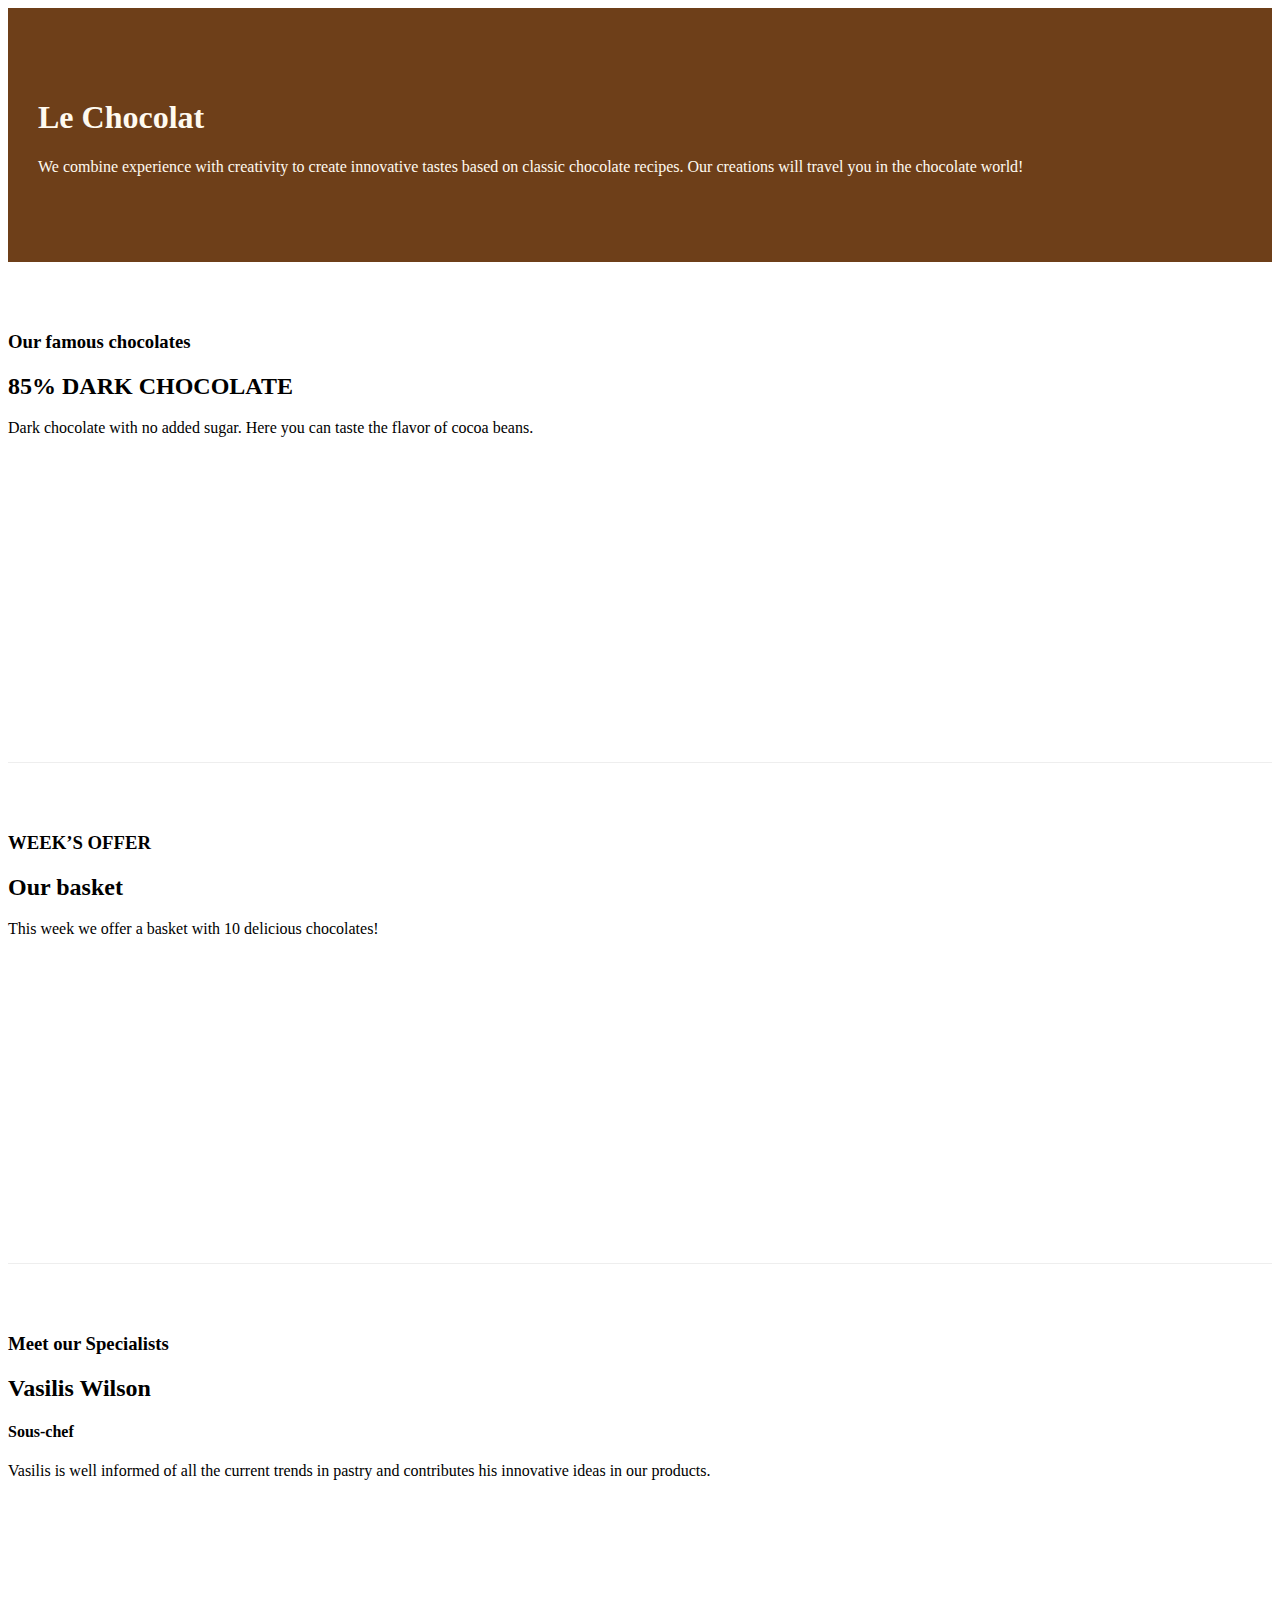
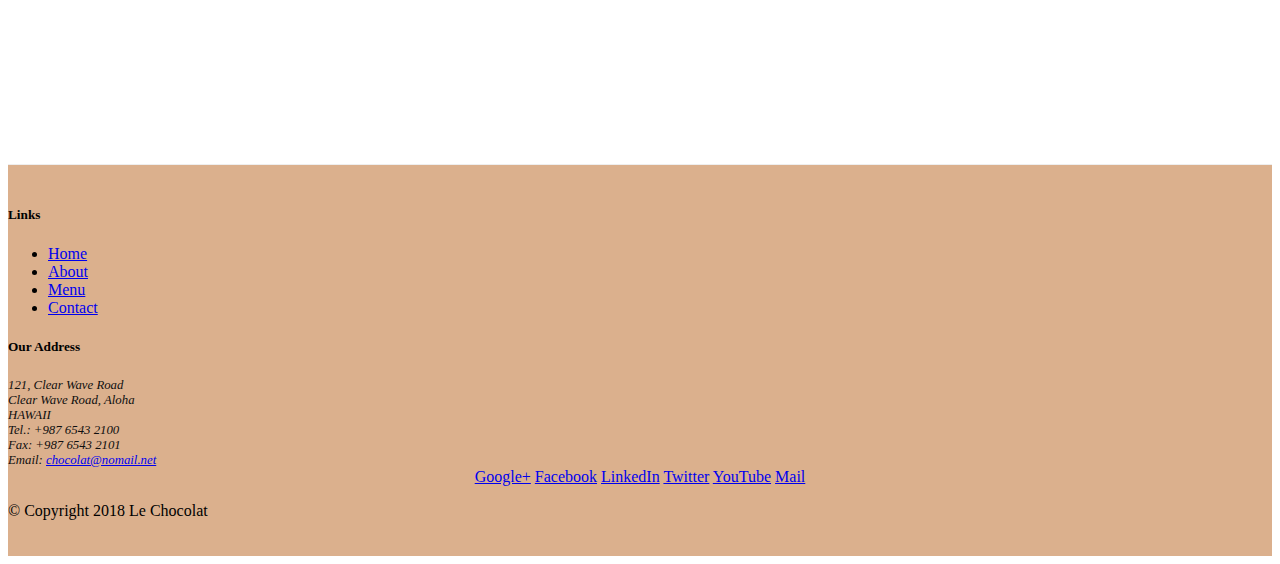
==== index.html @ fb2640d4 "Bootstrap Grid Part 2" ====
<!DOCTYPE html>
<html lang="en">

<head>
    <title>Le Chocolat</title>

    <!-- Required meta tags always come first -->
    <meta charset="utf-8">
    <meta name="viewport" content="width=device-width, initial-scale=1, shrink-to-fit=no">
    <meta http-equiv="x-ua-compatible" content="ie=edge">
    <!-- Bootstrap CSS -->
    <link rel="stylesheet" href="node_modules/bootstrap/dist/css/bootstrap.min.css">
    <!-- my styles is after Bootstrap css in order to override it-->
    <link href="css/styles.css" rel="stylesheet">
</head>

<body>

    <header class="jumbotron">
        <div class="container">
            <div class="row row-header">
                <div class="col-12 col-sm-8">
                    <h1>Le Chocolat</h1>
                    <p>We combine experience with creativity to create innovative tastes based on classic chocolate recipes. Our creations will travel you in the chocolate world!</p>
                </div>
                <div class="col col-sm">
                </div>
            </div>
        </div>
    </header>

    <div class="container">
        <div class="row  flex-row-reverse row-content align-items-center">
            <div class="col -sm-4 col-md-3">
                <h3>Our famous chocolates</h3>
            </div>
            <div class="col -sm col -md">
                <h2>85% DARK CHOCOLATE</h2>
                <p>Dark chocolate with no added sugar. Here you can taste the flavor of cocoa beans.</p>
            </div>
        </div>


        <div class="row row-content align-items-center">
            <div class="col -sm-4 col-md-3">
                <h3>WEEK’S OFFER</h3>
            </div>
            <div class="col -sm col -md">
                <h2>Our basket</h2>
                <p>This week we offer a basket with 10 delicious chocolates! </p>
            </div>
        </div>

        <div class="row  flex-row-reverse row-content align-items-center">
            <div class="col -sm-4 col-md-3">
                <h3>Meet our Specialists</h3>
            </div>
            <div class="col -sm col -md">
                <h2>Vasilis Wilson </h2>
                <h4>Sous-chef</h4>
                <p>Vasilis is well informed of all the current trends in pastry and contributes his innovative ideas in our products.</p>
            </div>
        </div>
    </div>

    <footer class="footer">
        <div class="container">
            <div class="row">
                <div class="col-5 offset-sm-1 col-sm-2">
                    <h5>Links</h5>
                    <ul class="list-unstyled">
                        <li><a href="#">Home</a></li>
                        <li><a href="#">About</a></li>
                        <li><a href="#">Menu</a></li>
                        <li><a href="#">Contact</a></li>
                    </ul>
                </div>
                <div class="col-6 col-sm-5">
                    <h5>Our Address</h5>
                    <address>
                        121, Clear Wave Road<br>
                        Clear Wave Road, Aloha<br>
                        HAWAII<br>
                        Tel.: +987 6543 2100<br>
                        Fax: +987 6543 2101<br>
                        Email: <a href="mailto:chocolat@nomail.net">chocolat@nomail.net</a>
                    </address>
                </div>
                <div class="col col-sm-4 align-self-center">
                    <div style="text-align: center;">
                        <a href="http://google.com/+">Google+</a>
                        <a href="http://www.facebook.com/profile.php?id=">Facebook</a>
                        <a href="http://www.linkedin.com/in/">LinkedIn</a>
                        <a href="http://twitter.com/">Twitter</a>
                        <a href="http://youtube.com/">YouTube</a>
                        <a href="mailto:">Mail</a>
                    </div>
                </div>
            </div>
            <div class="row justify-content-center">
                <div class="col-auto">
                    <p> &copy; Copyright 2018 Le Chocolat</p>
                </div>
            </div>
        </div>
    </footer>

    <!-- jQuery first, then Tether, then Bootstrap JS. -->
    <script src="node_modules/jquery/dist/jquery.min.js"></script>
    <script src="node_modules/tether/dist/js/tether.min.js"></script>
    <script src="node_modules/popper.js/dist/umd/popper.min.js"></script>
    <script src="node_modules/bootstrap/dist/js/bootstrap.min.js"></script>
</body>

</html>
---- css/styles.css ----
.row-header {
    margin: 0px auto;
    padding: 0px;
}

.row-content {
    margin: 0px auto;
    padding: 50px 0px 50px 0px;
    border-bottom: 1px ridge;
    min-height: 400px;
}

.footer {
    background-color: #dbb08d;
    margin: 0px auto;
    padding: 20px 0px 20px 0px;
}

.jumbotron {
    padding: 70px 30px 70px 30px;
    margin: 0px auto;
    background: #6E3F19;
    color: floralwhite;
}

address {
    font-size: 80%;
    margin: 0px;
    color: #0f0f0f;
}
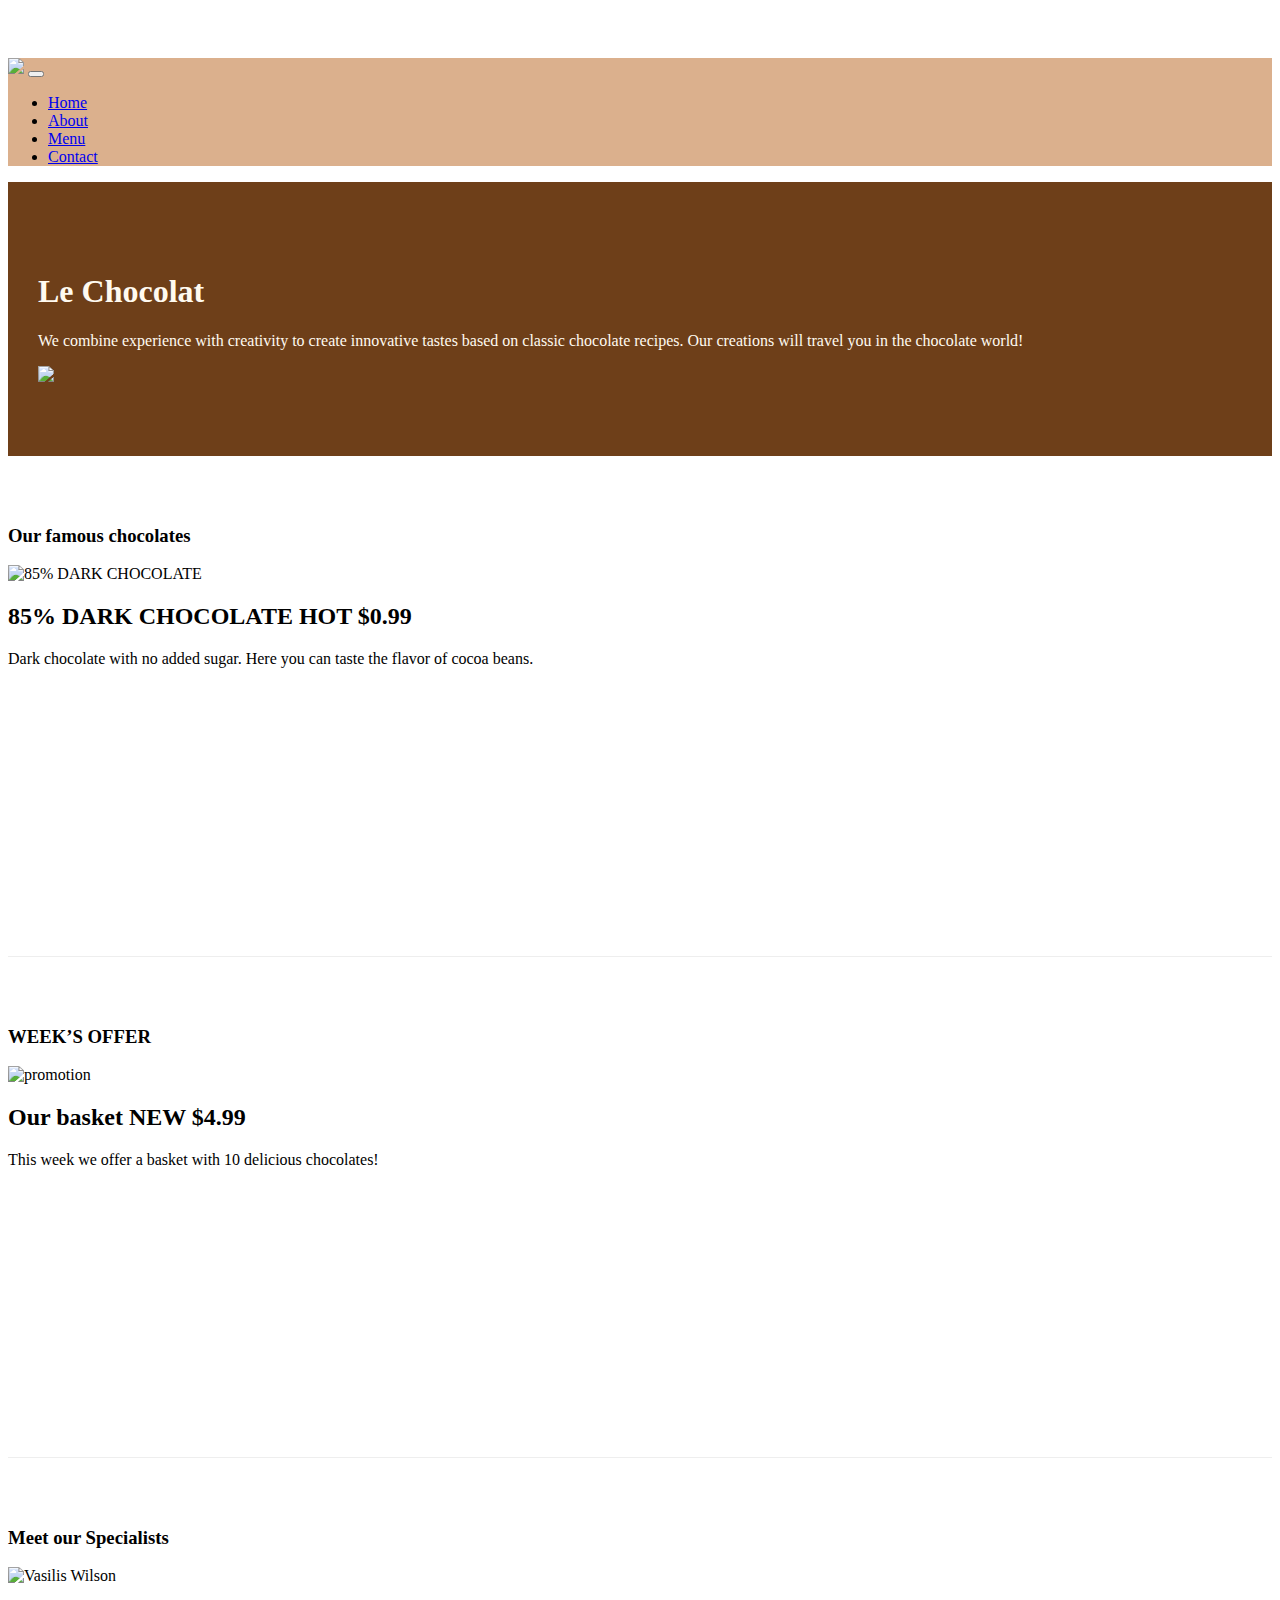
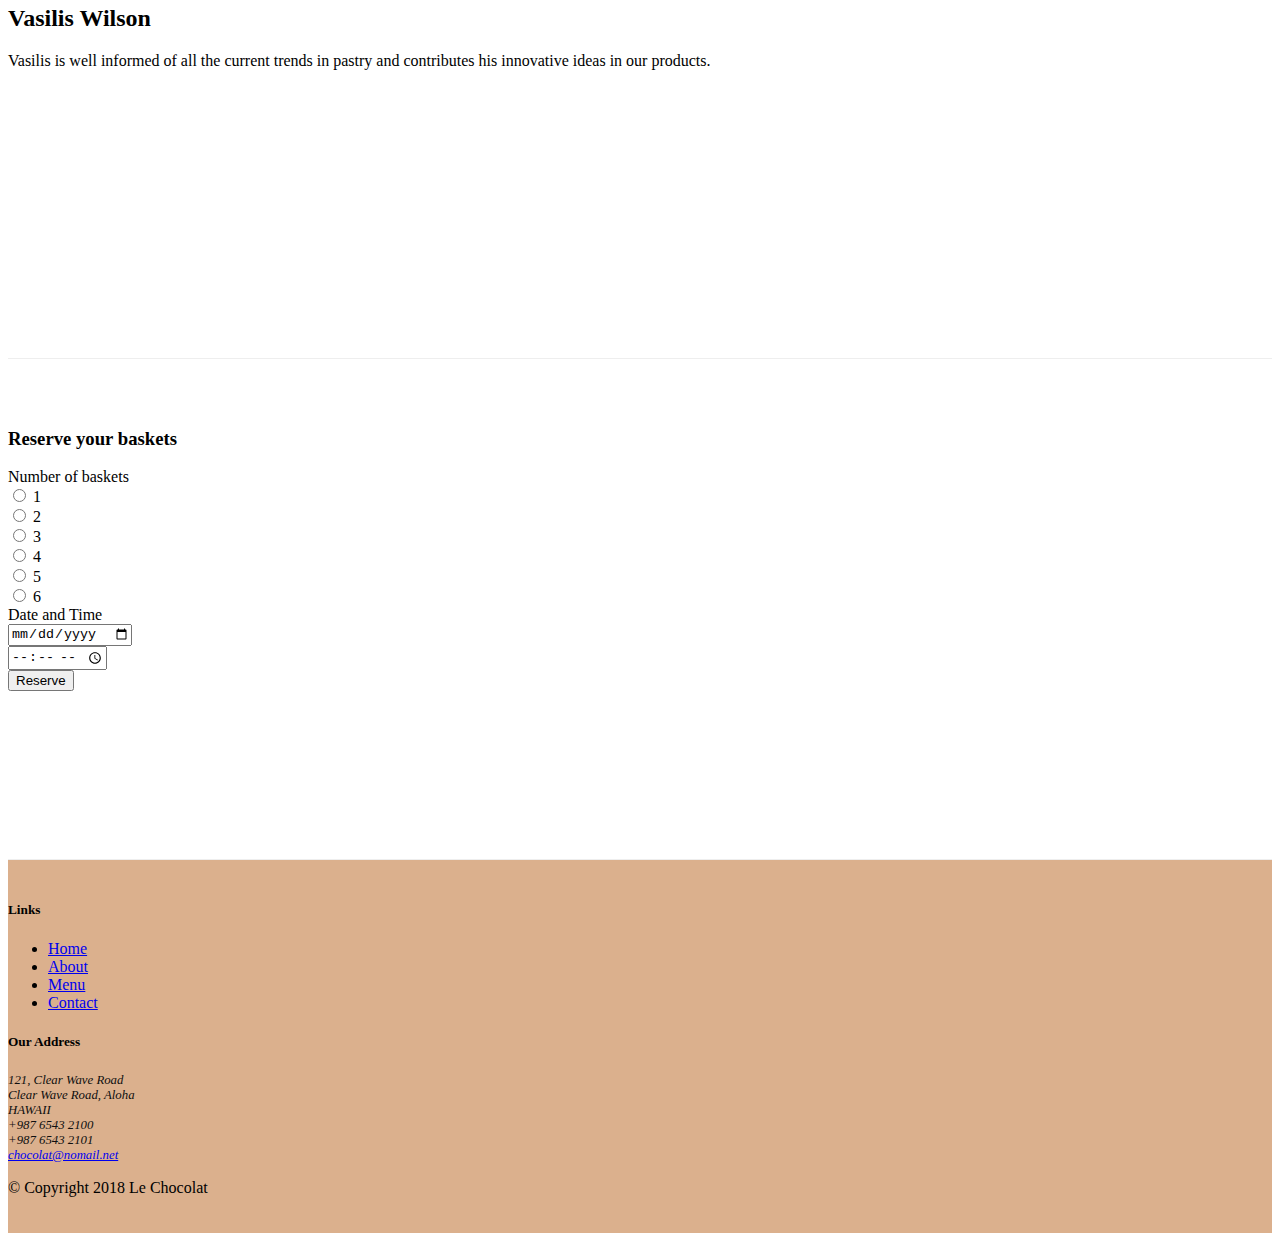
==== commit 32503166: "Bootstrap Assignment 9 Task 1" ====
--- a/index.html
+++ b/index.html
@@ -10,11 +10,37 @@
     <meta http-equiv="x-ua-compatible" content="ie=edge">
     <!-- Bootstrap CSS -->
     <link rel="stylesheet" href="node_modules/bootstrap/dist/css/bootstrap.min.css">
-    <!-- my styles is after Bootstrap css in order to override it-->
+    <!-- Font awesome style -->
+    <link rel="stylesheet" href="node_modules/font-awesome/css/font-awesome.min.css">
+    <!-- my styles is after Bootstrap css in order to override it -->
     <link href="css/styles.css" rel="stylesheet">
 </head>
 
 <body>
+    <nav class="navbar navbar-expand-md navbar-light bg-light fixed-top ">
+        <div class="container">
+
+            <a class="navbar-brand" href="#"><img src="images/logo.png" width="54"></a>
+
+            <button class="navbar-toggler" type="button" data-toggle="collapse" data-target="#Navbar">
+                <span class="navbar-toggler-icon"></span>
+            </button>
+
+            <div class="collapse navbar-collapse" id="Navbar">
+                <ul class="navbar-nav">
+                    <li class="nav-item active"><a class="nav-link" href="#"><span class="fa fa-home fa-lg"></span>
+                            Home</a></li>
+                    <li class="nav-item"><a class="nav-link" href="./aboutus.html"><span
+                                class="fa fa-info fa-lg"></span> About</a></li>
+                    <li class="nav-item"><a class="nav-link" href="#"><span class="fa fa-list fa-lg"></span> Menu</a>
+                    </li>
+                    <li class="nav-item"><a class="nav-link" href="./contactus.html"><span
+                                class="fa fa-address-card fa-lg"></span> Contact</a></li>
+                </ul>
+            </div>
+
+        </div>
+    </nav>
 
     <header class="jumbotron">
         <div class="container">
@@ -24,6 +50,7 @@
                     <p>We combine experience with creativity to create innovative tastes based on classic chocolate recipes. Our creations will travel you in the chocolate world!</p>
                 </div>
                 <div class="col col-sm">
+                    <img src="images/logo.png" class="img-fluid">
                 </div>
             </div>
         </div>
@@ -35,19 +62,35 @@
                 <h3>Our famous chocolates</h3>
             </div>
             <div class="col -sm col -md">
-                <h2>85% DARK CHOCOLATE</h2>
-                <p>Dark chocolate with no added sugar. Here you can taste the flavor of cocoa beans.</p>
-            </div>
-        </div>
-
-
-        <div class="row row-content align-items-center">
+                <div class="media">
+                    <img class="d-flex mr-3 img-thumbnail align-self-center" src="images/dark85.jpg" alt="85% DARK CHOCOLATE">
+                    <div class="media-body">
+                        <h2 class="mt-0">85% DARK CHOCOLATE
+                            <span class="badge badge-danger">HOT</span>
+                            <span class="badge badge-pill badge-success">$0.99</span>
+                        </h2>
+                        <p class="col d-none d-md-block">Dark chocolate with no added sugar. Here you can taste the flavor of cocoa beans.</p>
+                    </div>
+                </div>
+            </div>
+        </div>
+
+
+        <div class="row flex-row-reverse row-content align-items-center">
             <div class="col -sm-4 col-md-3">
                 <h3>WEEK’S OFFER</h3>
             </div>
             <div class="col -sm col -md">
-                <h2>Our basket</h2>
-                <p>This week we offer a basket with 10 delicious chocolates! </p>
+                <div class="media">
+                    <img class="d-flex mr-3 img-thumbnail align-self-center" src="images/promotion.jpg" alt="promotion">
+                    <div class="media-body">
+                        <h2 class="mt-0">Our basket
+                            <span class="badge badge-danger">NEW</span>
+                            <span class="badge badge-pill badge-success">$4.99</span>
+                        </h2>
+                        <p class="d-none d-sm-block">This week we offer a basket with 10 delicious chocolates! </p>
+                    </div>
+                </div>
             </div>
         </div>
 
@@ -56,11 +99,92 @@
                 <h3>Meet our Specialists</h3>
             </div>
             <div class="col -sm col -md">
-                <h2>Vasilis Wilson </h2>
-                <h4>Sous-chef</h4>
-                <p>Vasilis is well informed of all the current trends in pastry and contributes his innovative ideas in our products.</p>
-            </div>
-        </div>
+                <div class="media">
+                    <img class="d-flex mr-3 img-thumbnail align-self-center" src="images/cartoonVasilis.png" alt="Vasilis Wilson">
+                    <div class="media-body">
+                        <h2 class="mt-0">Vasilis Wilson</h2>
+                        <p class="col d-none d-md-block">Vasilis is well informed of all the current trends in pastry and contributes his innovative ideas in our products.</p>
+                    </div>
+                </div>
+            </div>
+        </div>
+    </div>
+
+    <div class="row row-content align-items-center justify-content-center">
+        <div class="col-12 col-sm-8">
+            <div class="card">
+                <h3 class="card-header bg-warning text-white">Reserve your baskets</h3>
+                <div class="card-body">
+
+                    <form>
+                        <div class="form-group row">
+                            <label class="col-12 col-sm-3">
+                                Number of baskets
+                            </label>
+                            <div class="col col-sm">
+                                <div class="form-check form-check-inline">
+                                    <input class="form-check-input" type="radio" name="inlineRadioOptions" id="inlineRadio1" value="option1">
+                                    <label class="form-check-label" for="inlineRadio1">
+                                        1
+                                    </label>
+                                </div>
+                                <div class="form-check form-check-inline">
+                                    <input class="form-check-input" type="radio" name="inlineRadioOptions" id="inlineRadio2" value="option2">
+                                    <label class="form-check-label" for="inlineRadio2">
+                                        2
+                                    </label>
+                                </div>
+                                <div class="form-check form-check-inline">
+                                    <input class="form-check-input" type="radio" name="inlineRadioOptions" id="inlineRadio3" value="option3">
+                                    <label class="form-check-label" for="inlineRadio3">
+                                        3
+                                    </label>
+                                </div>
+                                <div class="form-check form-check-inline">
+                                    <input class="form-check-input" type="radio" name="inlineRadioOptions" id="inlineRadio4" value="option4">
+                                    <label class="form-check-label" for="inlineRadio4">
+                                        4
+                                    </label>
+                                </div>
+                                <div class="form-check form-check-inline">
+                                    <input class="form-check-input" type="radio" name="inlineRadioOptions" id="inlineRadio5" value="option5">
+                                    <label class="form-check-label" for="inlineRadio5">
+                                        5
+                                    </label>
+                                </div>
+                                <div class="form-check form-check-inline">
+                                    <input class="form-check-input" type="radio" name="inlineRadioOptions" id="inlineRadio6" value="option6">
+                                    <label class="form-check-label" for="inlineRadio6">
+                                        6
+                                    </label>
+                                </div>
+                            </div>
+                        </div>
+                        <div class="form-group row">
+                            <label class="col-12 col-sm-3">
+                                Date and Time
+                            </label>
+                            <div class="input-group col-12 col-sm-4">
+                                <div class="input-group-prepend">
+                                    <span class="input-group-text fa fa-calendar" id="date"></span>
+                                </div>
+                                <input type="date" class="form-control">
+                            </div>
+                            <div class="input-group col-12 col-sm-4">
+                                <div class="input-group-prepend">
+                                    <span class="input-group-text fa fa-clock-o" id="time"></span>
+                                </div>
+                                <input type="time" class="form-control">
+                            </div>
+                        </div>
+
+                        <button type="submit" class="btn btn-primary">Reserve</button>
+                    </form>
+
+                </div>
+            </div>
+        </div>
+
     </div>
 
     <footer class="footer">
@@ -70,9 +194,9 @@
                     <h5>Links</h5>
                     <ul class="list-unstyled">
                         <li><a href="#">Home</a></li>
-                        <li><a href="#">About</a></li>
+                        <li><a href="./aboutus.html">About</a></li>
                         <li><a href="#">Menu</a></li>
-                        <li><a href="#">Contact</a></li>
+                        <li><a href="./contactus.html">Contact</a></li>
                     </ul>
                 </div>
                 <div class="col-6 col-sm-5">
@@ -81,20 +205,26 @@
                         121, Clear Wave Road<br>
                         Clear Wave Road, Aloha<br>
                         HAWAII<br>
-                        Tel.: +987 6543 2100<br>
-                        Fax: +987 6543 2101<br>
-                        Email: <a href="mailto:chocolat@nomail.net">chocolat@nomail.net</a>
+                        <i class="fa fa-phone fa-lg"></i> +987 6543 2100<br>
+                        <i class="fa fa-fax fa-lg"></i> +987 6543 2101<br>
+                        <i class="fa fa-envelope fa-lg"></i> <a
+                            href="mailto:chocolat@nomail.net">chocolat@nomail.net</a>
                     </address>
                 </div>
                 <div class="col col-sm-4 align-self-center">
-                    <div style="text-align: center;">
-                        <a href="http://google.com/+">Google+</a>
-                        <a href="http://www.facebook.com/profile.php?id=">Facebook</a>
-                        <a href="http://www.linkedin.com/in/">LinkedIn</a>
-                        <a href="http://twitter.com/">Twitter</a>
-                        <a href="http://youtube.com/">YouTube</a>
-                        <a href="mailto:">Mail</a>
-                    </div>
+
+                    <a class="btn btn-social-icon btn-google-plus" href="http://google.com/+">
+                        <i class="fa fa-google-plus"></i></a>
+                    <a class="btn btn-social-icon btn-facebook" href="http://www.facebook.com/profile.php?id=">
+                        <i class="fa fa-facebook"></i></a>
+                    <a class="btn btn-social-icon btn-linkedin" href="http://www.linkedin.com/in/">
+                        <i class="fa fa-linkedin"></i></a>
+                    <a class="btn btn-social-icon btn-twitter" href="http://twitter.com/">
+                        <i class="fa fa-twitter"></i></a>
+                    <a class="btn btn-social-icon btn-youtube" href="http://youtube.com/">
+                        <i class="fa fa-youtube"></i></a>
+                    <a class="btn btn-social-icon" href="mailto:">
+                        <i class="fa fa-envelope-o"></i></a>
                 </div>
             </div>
             <div class="row justify-content-center">
--- a/css/styles.css
+++ b/css/styles.css
@@ -27,4 +27,22 @@
     font-size: 80%;
     margin: 0px;
     color: #0f0f0f;
+}
+
+.bg-light {
+    background-color: #dbb08d !important;
+}
+
+body {
+    padding: 50px 0px 0px 0px;
+    z-index: 0;
+}
+
+.table .thead-dark th {
+    color: floralwhite;
+    background-color: #6E3F19
+}
+
+tr:hover {
+    background-color: #dbb08db0!important
 }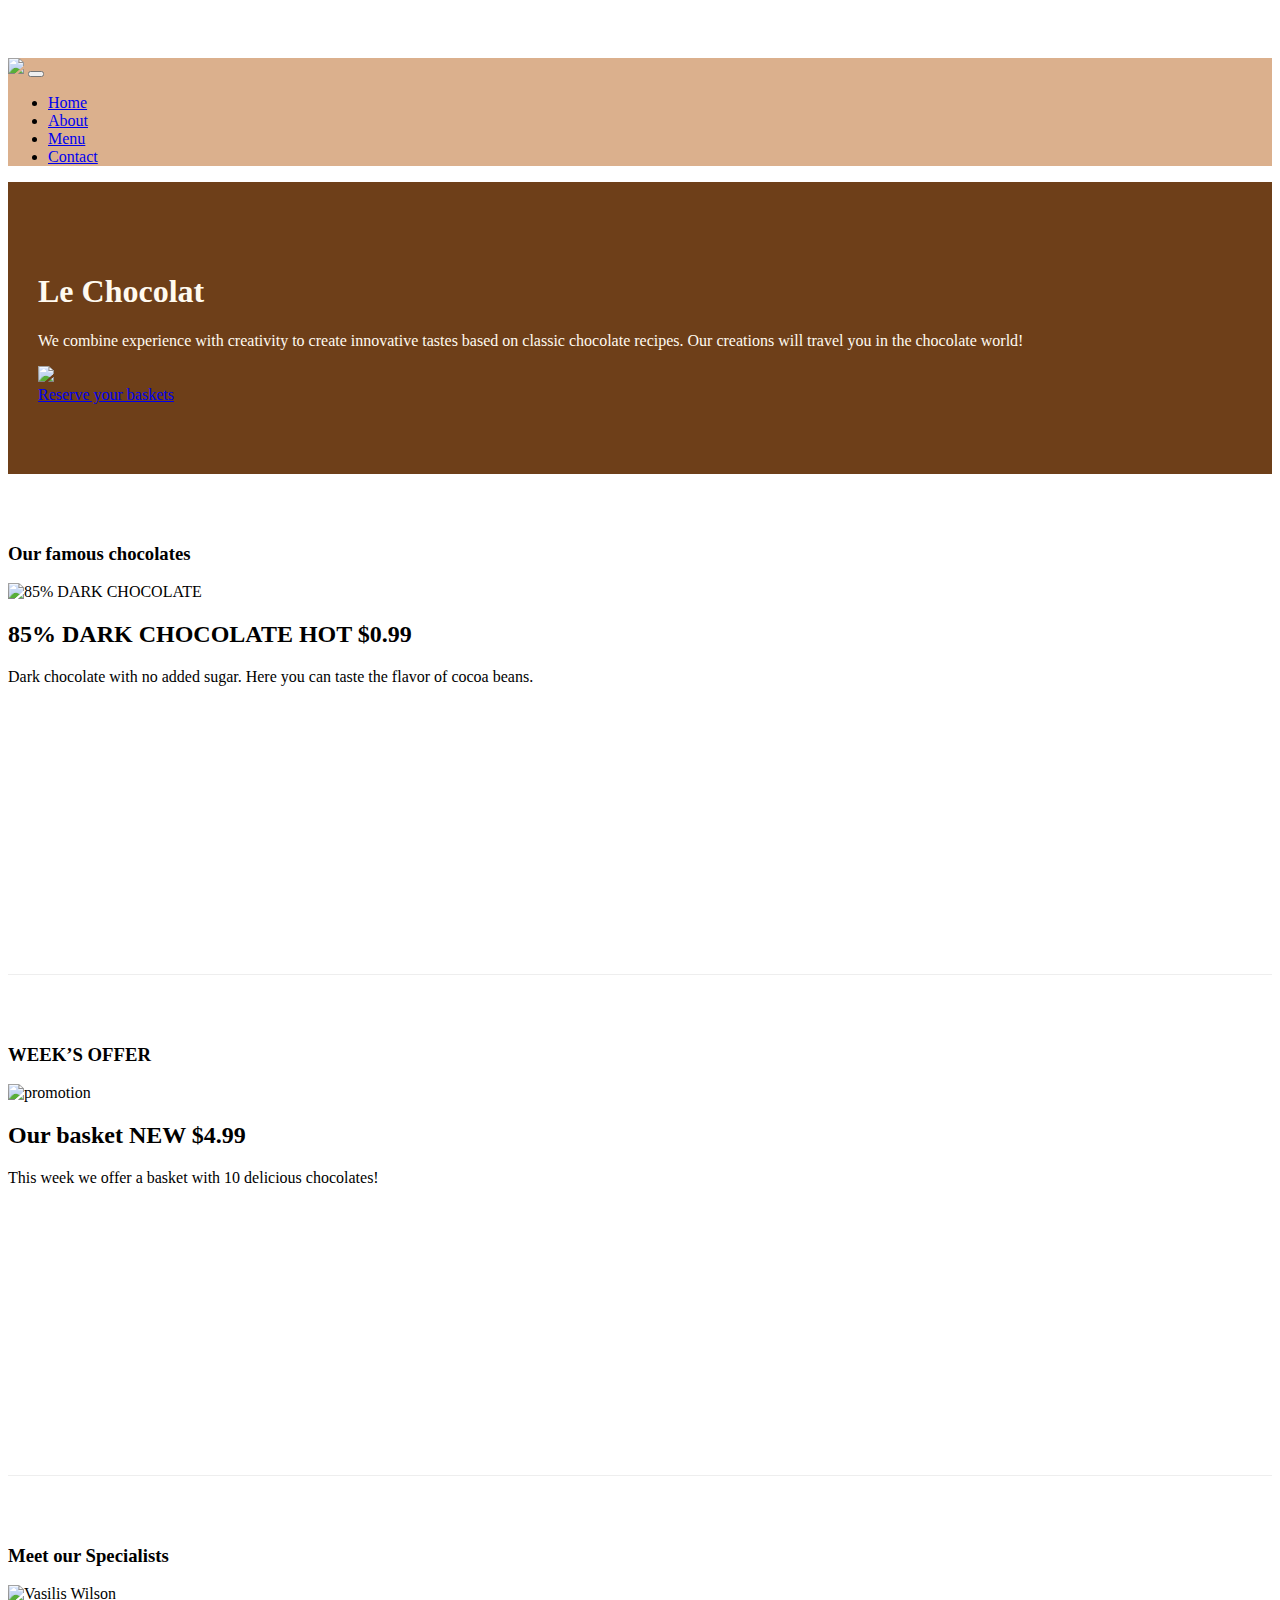
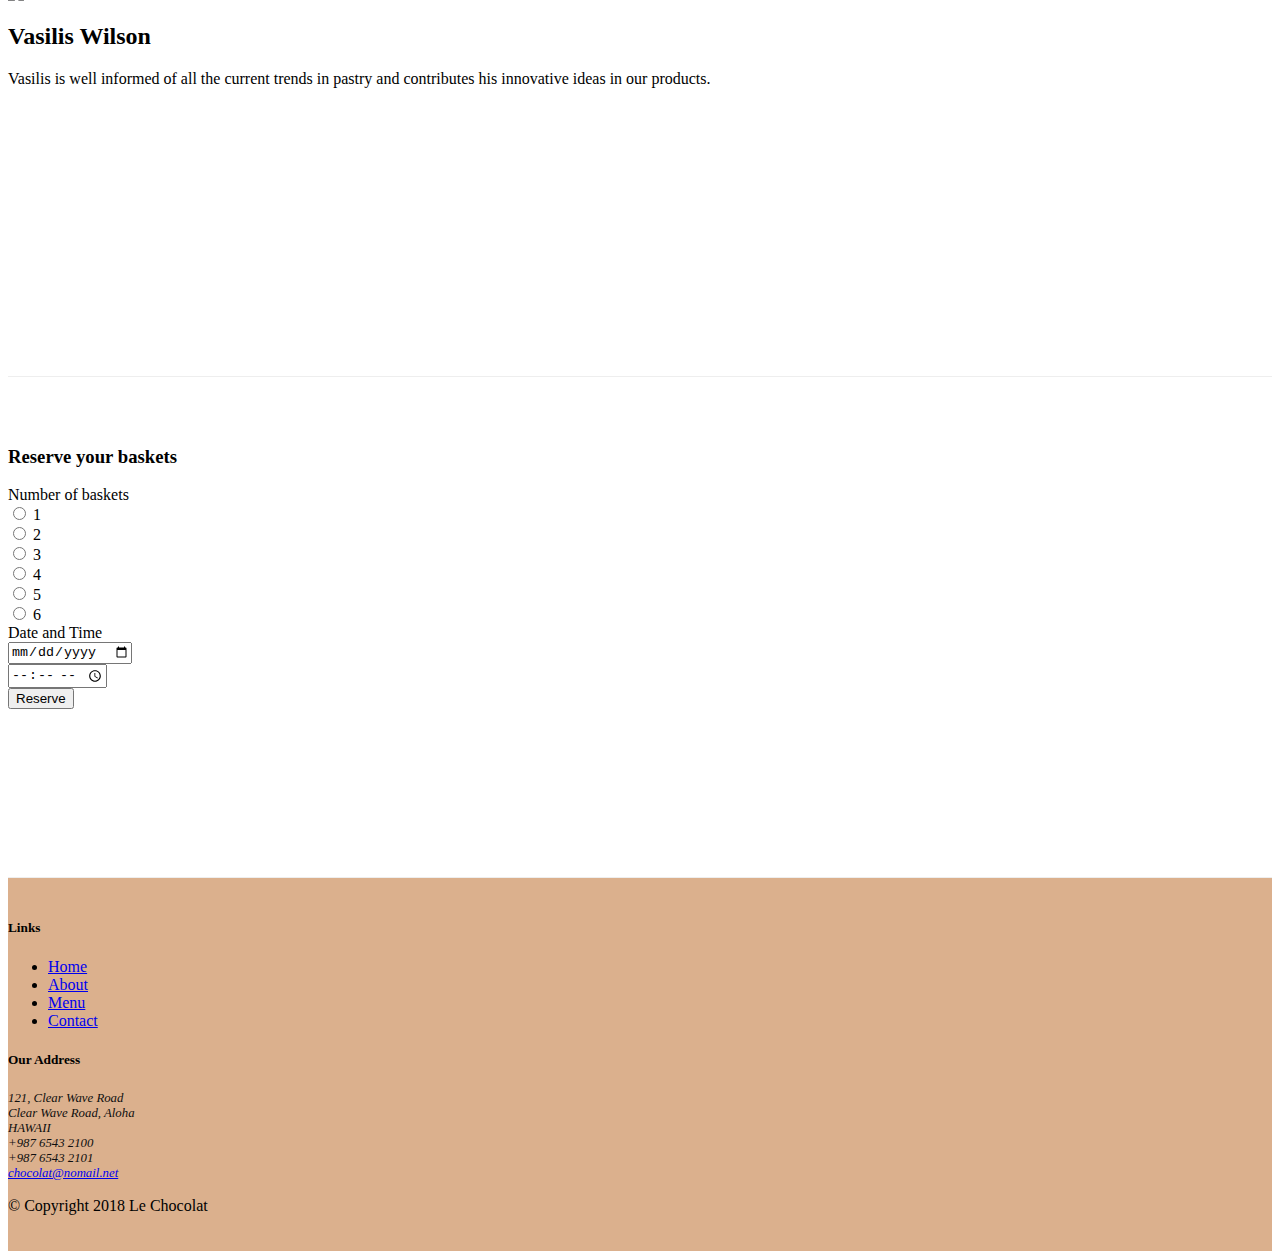
==== commit f4ece2ac: "Bootstrap Assignment 9 Task 2" ====
--- a/index.html
+++ b/index.html
@@ -44,13 +44,16 @@
 
     <header class="jumbotron">
         <div class="container">
-            <div class="row row-header">
-                <div class="col-12 col-sm-8">
+            <div class="row row-header align-items-center">
+                <div class="col-12 col-sm-6">
                     <h1>Le Chocolat</h1>
                     <p>We combine experience with creativity to create innovative tastes based on classic chocolate recipes. Our creations will travel you in the chocolate world!</p>
                 </div>
-                <div class="col col-sm">
+                <div class="col col-sm-3">
                     <img src="images/logo.png" class="img-fluid">
+                </div>
+                <div class="col col-sm-3">
+                    <a class="btn btn-warning" href="#reserveForm">Reserve your baskets</a>
                 </div>
             </div>
         </div>
@@ -112,7 +115,7 @@
 
     <div class="row row-content align-items-center justify-content-center">
         <div class="col-12 col-sm-8">
-            <div class="card">
+            <div class="card" id="reserveForm">
                 <h3 class="card-header bg-warning text-white">Reserve your baskets</h3>
                 <div class="card-body">
 
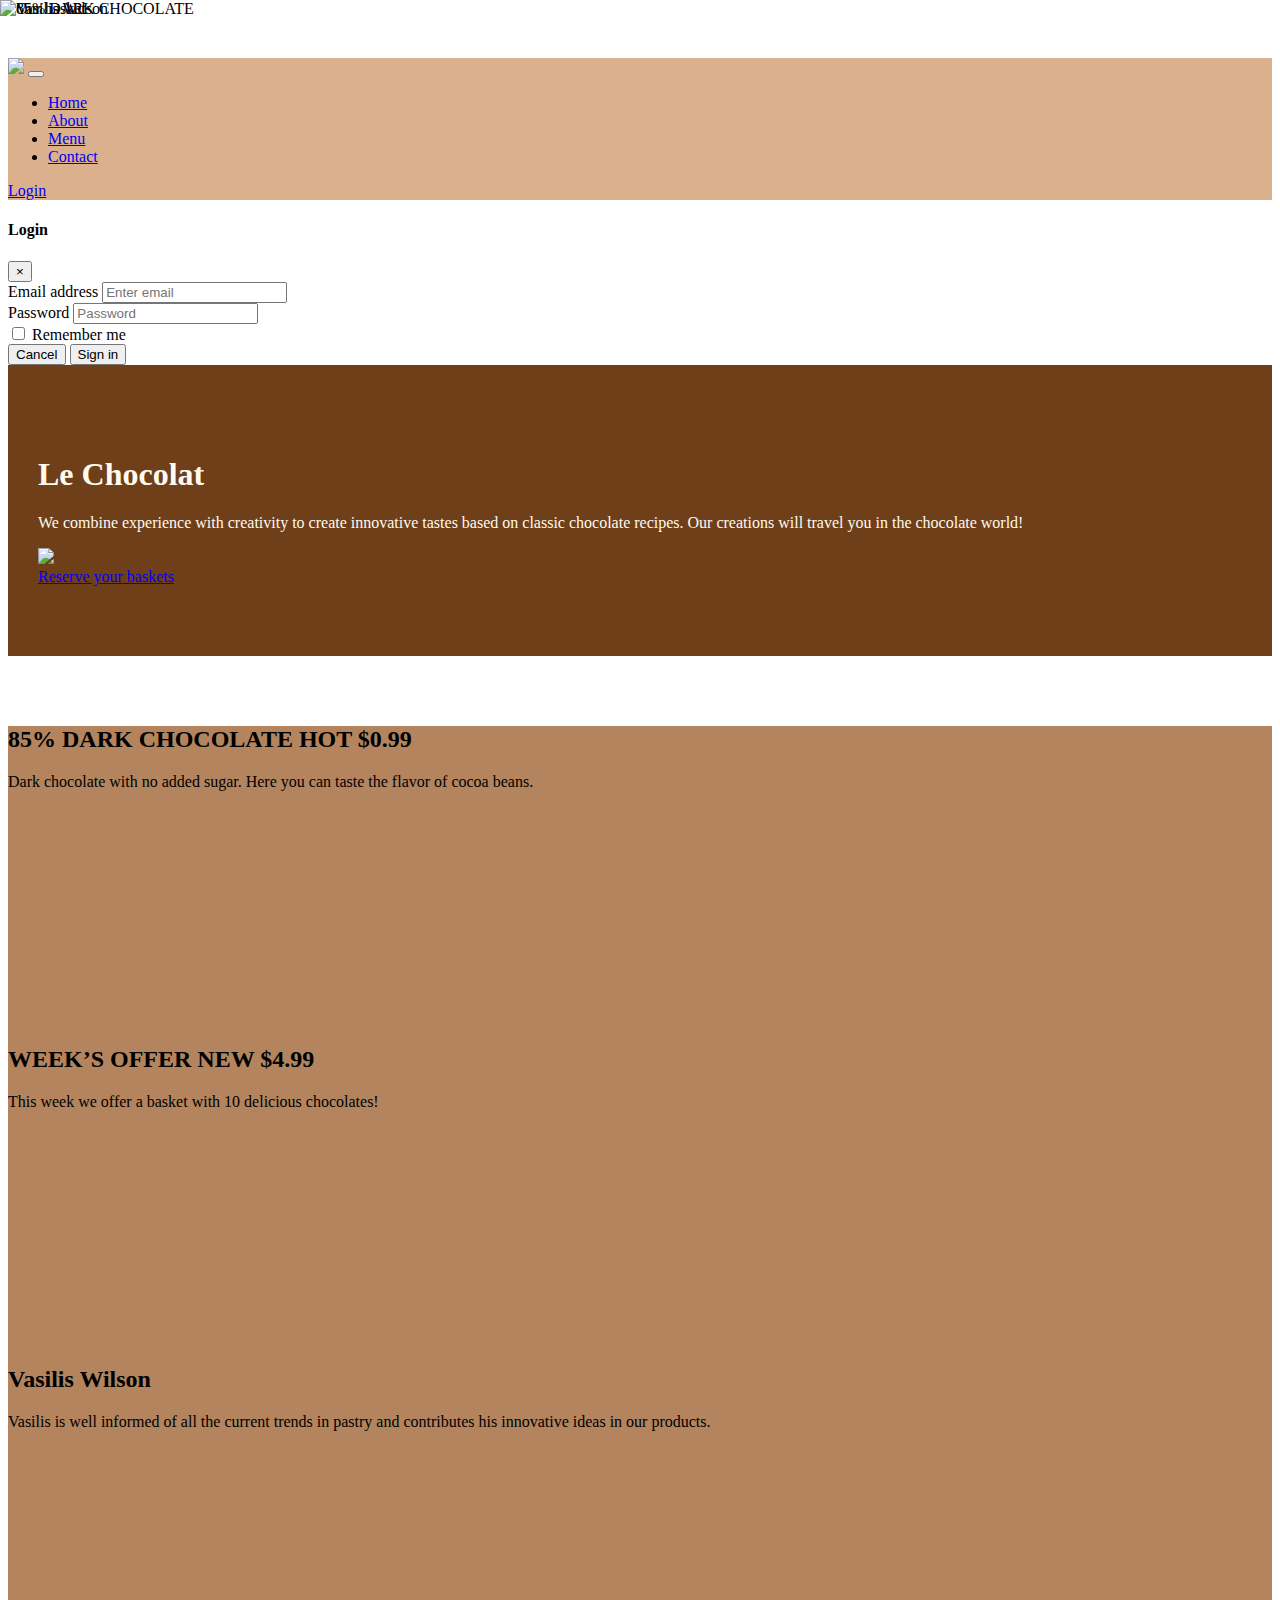
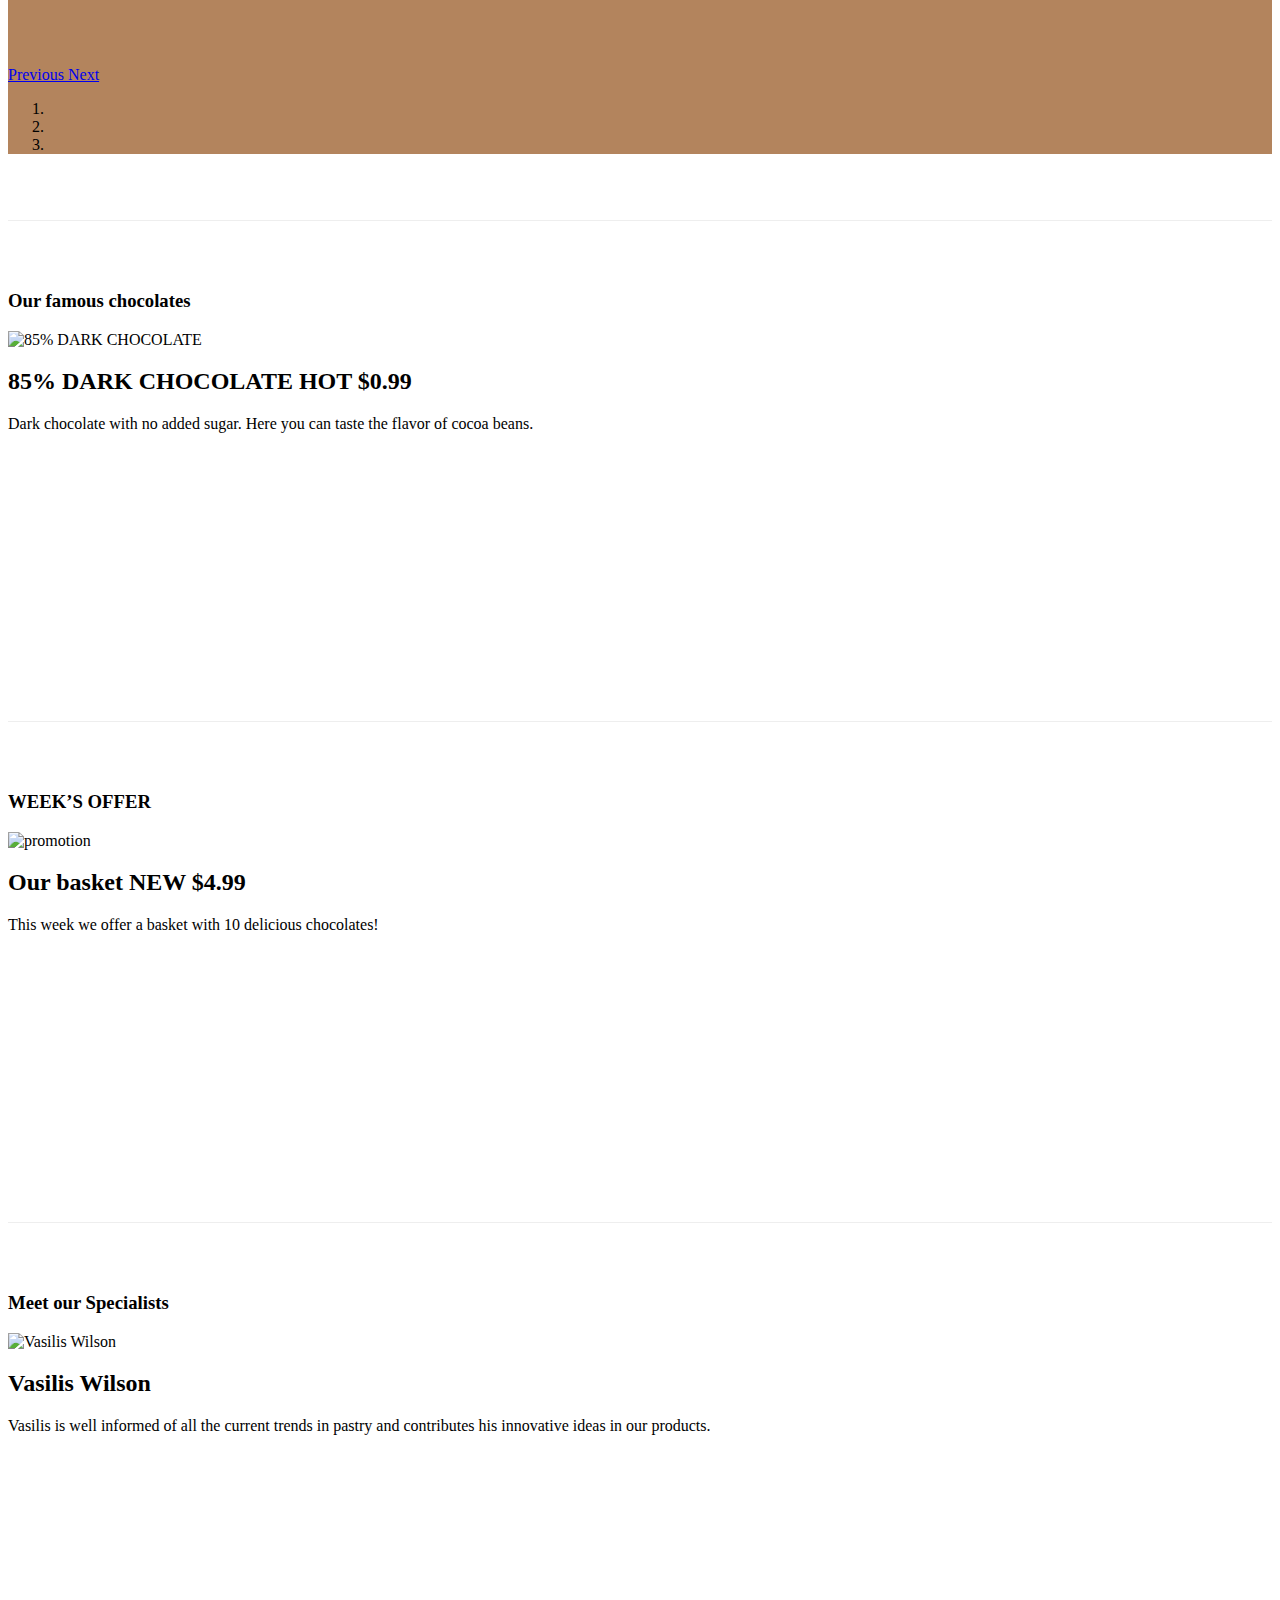
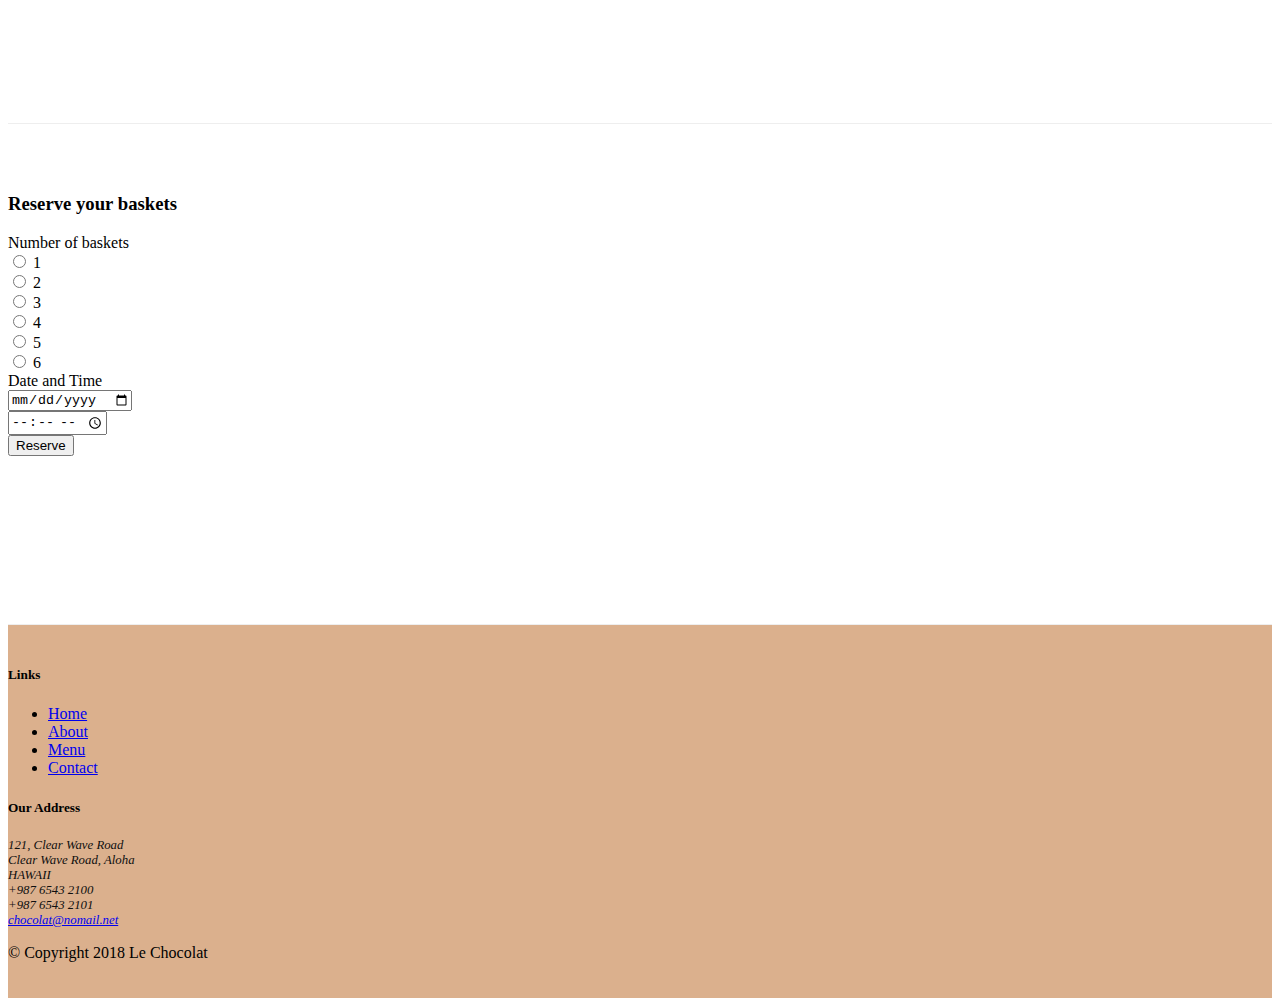
==== commit 167c385b: "Carousel" ====
--- a/index.html
+++ b/index.html
@@ -37,10 +37,57 @@
                     <li class="nav-item"><a class="nav-link" href="./contactus.html"><span
                                 class="fa fa-address-card fa-lg"></span> Contact</a></li>
                 </ul>
+
+                <span class="navbar-text ml-auto">
+                    <a data-toggle="modal" href="#loginModal">
+                       <span class="fa fa-sign-in"></span> Login
+                </a>
+                </span>
             </div>
 
         </div>
     </nav>
+
+    <div id="loginModal" class="modal fade" role="dialog">
+        <div class="modal-dialog modal-lg" role="content">
+            <!-- Modal content-->
+            <div class="modal-content">
+                <div class="modal-header">
+                    <h4 class="modal-title">Login </h4>
+                    <button type="button" class="close" data-dismiss="modal">&times</button>
+                </div>
+                <div class="modal-body">
+                    <form class="form-inline">
+                        <div class="form-group">
+                            <label class="sr-only" for="exampleInputEmail3">Email 
+                                address
+                            </label>
+                            <input type="email" class="form-control form-control-sm mr-1" id="exampleInputEmail3" placeholder="Enter email">
+                        </div>
+                        <div class="form-group">
+                            <label class="sr-only" for="exampleInputPassword3">
+                                Password
+                            </label>
+                            <input type="password" class="form-control form-control-sm mr-1" id="exampleInputPassword3" placeholder="Password">
+                        </div>
+                        <div class="form-check">
+                            <label class="form-check-label">
+                                <input class="form-check-input" type="checkbox"> 
+                                  Remember me
+                            </label>
+                        </div>
+                    </form>
+                </div>
+                <div class="modal-footer">
+                    <button type="button" class="btn btn-default btn-sm" data-dismiss="modal">Cancel
+                    </button>
+                    <button type="submit" class="btn btn-primary btn-sm">
+                        Sign in
+                    </button>
+                </div>
+            </div>
+        </div>
+    </div>
 
     <header class="jumbotron">
         <div class="container">
@@ -53,13 +100,70 @@
                     <img src="images/logo.png" class="img-fluid">
                 </div>
                 <div class="col col-sm-3">
-                    <a class="btn btn-warning" href="#reserveForm">Reserve your baskets</a>
+                    <a class="btn btn-warning" data-toggle="tooltip" data-html="true" title="Or Call us at <br><strong>+ 987 6543 2100</strong>" data-placement="bottom" href="#reserveForm">Reserve your baskets</a>
                 </div>
             </div>
         </div>
     </header>
 
     <div class="container">
+        <div class="row row-content">
+            <div class="col">
+                <div id="mycarousel" class="carousel slide" data-ride="carousel">
+
+                    <div class="carousel-inner" role="listbox">
+                        <div class="carousel-item active">
+                            <img src="images/dark85.jpg" alt="85% DARK CHOCOLATE">
+                            <div class="carousel-caption ">
+                                <h2>85% DARK CHOCOLATE
+                                    <span class="badge badge-danger">HOT</span>
+                                    <span class="badge badge-pill badge-success">$0.99</span>
+                                </h2>
+                                <p class="col ">Dark chocolate with no added sugar. Here you can taste the flavor of cocoa beans.
+                                </p>
+                            </div>
+                        </div>
+                        <div class="carousel-item">
+                            <img src="images/promotion.jpg" alt="Our basket">
+                            <div class="carousel-caption ">
+                                <h2>WEEK’S OFFER
+                                    <span class="badge badge-danger">NEW</span>
+                                    <span class="badge badge-pill badge-success">$4.99</span>
+                                </h2>
+                                <p class="col ">This week we offer a basket with 10 delicious chocolates!
+                                </p>
+                            </div>
+                        </div>
+                        <div class="carousel-item">
+                            <img src="images/cartoonVasilis.png" alt="Vasilis Wilson">
+                            <div class="carousel-caption ">
+                                <h2>Vasilis Wilson
+                                </h2>
+                                <p class="col ">Vasilis is well informed of all the current trends in pastry and contributes his innovative ideas in our products.
+                                </p>
+                            </div>
+                        </div>
+                    </div>
+
+                    <a class="carousel-control-prev" href="#mycarousel" role="button" data-slide="prev">
+                        <span class="carousel-control-prev-icon" aria-hidden="true"></span>
+                        <span class="sr-only">Previous</span>
+                    </a>
+                    <a class="carousel-control-next" href="#mycarousel" role="button" data-slide="next">
+                        <span class="carousel-control-next-icon" aria-hidden="true"></span>
+                        <span class="sr-only">Next</span>
+                    </a>
+
+                    <ol class="carousel-indicators">
+                        <li data-target="#mycarousel" data-slide-to="0" class="active"></li>
+                        <li data-target="#mycarousel" data-slide-to="1"></li>
+                        <li data-target="#mycarousel" data-slide-to="2"></li>
+                    </ol>
+                </div>
+            </div>
+        </div>
+
+
         <div class="row  flex-row-reverse row-content align-items-center">
             <div class="col -sm-4 col-md-3">
                 <h3>Our famous chocolates</h3>
@@ -243,6 +347,12 @@
     <script src="node_modules/tether/dist/js/tether.min.js"></script>
     <script src="node_modules/popper.js/dist/umd/popper.min.js"></script>
     <script src="node_modules/bootstrap/dist/js/bootstrap.min.js"></script>
+    <!-- To add the tooltips -->
+    <script>
+        $(function() {
+            $('[data-toggle="tooltip"]').tooltip()
+        })
+    </script>
 </body>
 
 </html>--- a/css/styles.css
+++ b/css/styles.css
@@ -45,4 +45,26 @@
 
 tr:hover {
     background-color: #dbb08db0!important
+}
+
+.tab-content {
+    border-left: 1px solid #ddd;
+    border-right: 1px solid #ddd;
+    border-bottom: 1px solid #ddd;
+    padding: 10px;
+}
+
+.carousel {
+    background: #914d15b0
+}
+
+.carousel-item {
+    height: 300px;
+}
+
+.carousel-item img {
+    position: absolute;
+    top: 0;
+    left: 0;
+    min-height: 300px;
 }